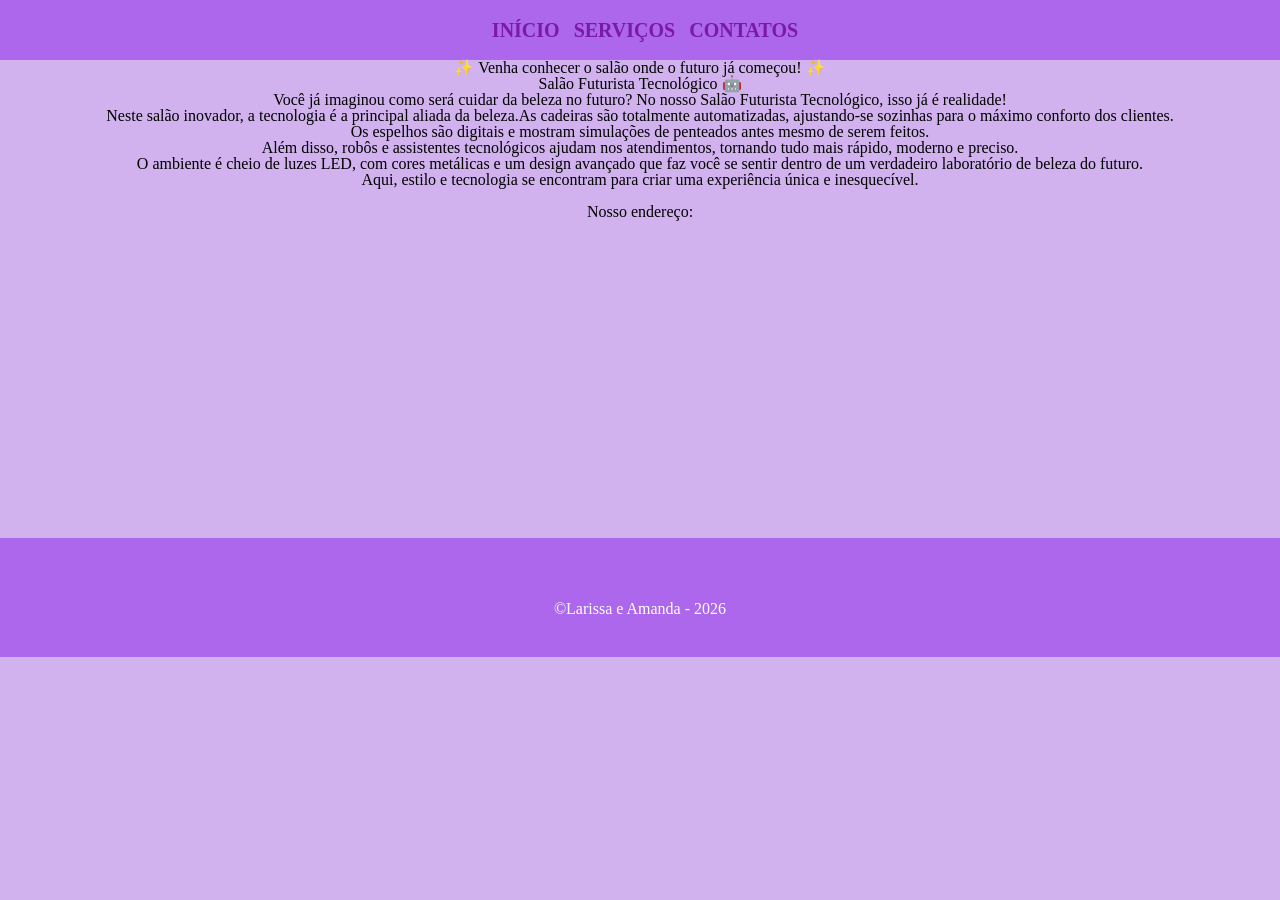
==== index.html @ b72f7a3f "Add files via upload" ====
<!DOCTYPE html>
<html lang="pt-br">
<head>
    <meta charset="UTF-8">
    <meta name="viewport" content="width=device-width, initial-scale=1.0">
    <title>Serviços</title>
    <link rel="stylesheet" href="reset.css">
    <link rel="stylesheet" href="style-home.css">
</head>
<body>
      <header>
        <div class="caixa">
            <nav>
                <ul>
                    <li><a href="INDEX.HTML">INÍCIO</a></li>
                    <li><a href="servicos.html">SERVIÇOS</a></li>
                    <li><a href="contatos.html">CONTATOS</a></li>
                    
                </ul>
            </nav>
        <div>
    </header>

    <main>
    <p><h2>✨ Venha conhecer o salão onde o futuro já começou! ✨</h2></p>
    
   <i><b><h2>Salão Futurista Tecnológico 🤖</h2></b></i>
<i><h3>Você já imaginou como será cuidar da beleza no futuro? No nosso Salão Futurista Tecnológico, isso já é realidade!</h3></i>
<i><h3>Neste salão inovador, a tecnologia é a principal aliada da beleza.As cadeiras são totalmente automatizadas, ajustando-se sozinhas para o máximo conforto dos clientes. 
    <br>Os espelhos são digitais e mostram simulações de penteados antes mesmo de serem feitos.<br>
     Além disso, robôs e assistentes tecnológicos ajudam nos atendimentos, tornando tudo mais rápido, moderno e preciso.</h3></i>
<i><h3>O ambiente é cheio de luzes LED, com cores metálicas e um design avançado que faz você se sentir dentro de um verdadeiro laboratório de beleza do futuro.
     <br>Aqui, estilo e tecnologia se encontram para criar uma experiência única e inesquecível.<br></h3></i>

    <img src="1000019145.jpg" alt="">

    <div class="mapa">
     <h2>Nosso endereço:</h2>
        <iframe src="https://www.google.com/maps/embed?pb=!1m18!1m12!1m3!1d14413.384000553957!2d-49.23731373190284!3d-25.42669346174529!2m3!1f0!2f0!3f0!3m2!1i1024!2i768!4f13.1!3m3!1m2!1s0x94dce56821e99c33%3A0xa2be01bf8258084f!2sFrank%20d%60Ferran%20Sal%C3%A3o%20de%20Beleza%20%26%20Barbearia%20%7C%20Jockey%20Plaza%20Shopping!5e0!3m2!1spt-BR!2sbr!4v1793286608518!5m2!1spt-BR!2sbr" width="400" height="300" style="border:0;" allowfullscreen="" loading="lazy" referrerpolicy="strict-origin-when-cross-origin"></iframe>
        <iframe width="560" height="315" src="https://www.youtube.com/embed/a-DZrDLbnRI?si=2URHOa3ruLlLk7Y8" title="YouTube video player" frameborder="0" allow="accelerometer; autoplay; clipboard-write; encrypted-media; gyroscope; picture-in-picture; web-share" referrerpolicy="strict-origin-when-cross-origin" allowfullscreen></iframe>
    </div>
    </div>
    </main>
    </head>
    <footer>
        <img src="logo.png.png" alt="">
        <p>&copy;Larissa e Amanda - 2026</p>
    </footer>
</body>
</html>
---- style-home.css ----
header{
    background-color: rgb(172, 103, 236);
    height: 20px;
    padding: 20px 0;
}
nav li{
    display:inline;
    margin: 0 0 0 10px;
}
nav a{
    text-decoration: none;
    text-transform: uppercase;
    color: rgb(112, 9, 153, 0.829);
    font-size: 20px;
    font-weight: bold; 
}
.caixa{
    position: relative;
    width: 940px;
    margin: 0 auto;
}
h1{
            color: rgba(112, 9, 153, 0.829);
            background-color: rgb(172, 103, 236);
}
body{
            background-color: rgb(209, 178, 238);
            text-align: center;
}

img{
            width: 800px;
}
footer{
    text-align: center;
    background-color:rgb(172, 103, 236);
    padding: 40px 0;
}
footer img{
    width: 50px;
    margin-top: 20px;
}
footer p{
    color: white;
}
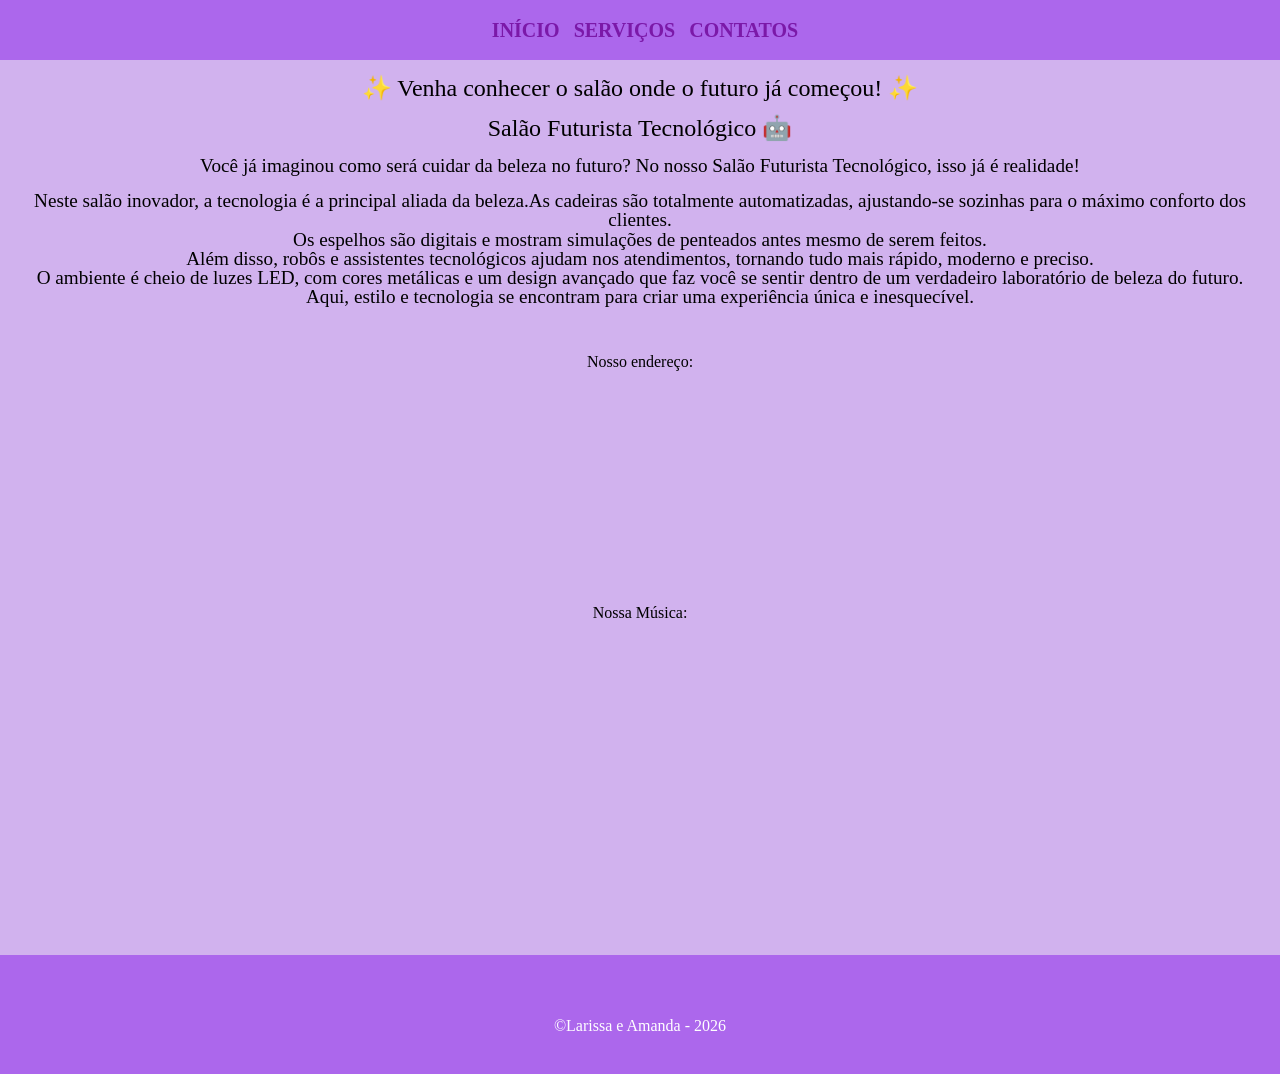
==== commit c6757fb5: "Refactor index.html for improved layout and content Updated HTML structure and content for the salon" ====
--- a/index.html
+++ b/index.html
@@ -22,23 +22,24 @@
     </header>
 
     <main>
-    <p><h2>✨ Venha conhecer o salão onde o futuro já começou! ✨</h2></p>
-    
-   <i><b><h2>Salão Futurista Tecnológico 🤖</h2></b></i>
-<i><h3>Você já imaginou como será cuidar da beleza no futuro? No nosso Salão Futurista Tecnológico, isso já é realidade!</h3></i>
+    <br><p><h2>✨ Venha conhecer o salão onde o futuro já começou! ✨</h2></p></br>
+    <i><b><h2>Salão Futurista Tecnológico 🤖</h2></b></i>
+
+<br></b><i><h3>Você já imaginou como será cuidar da beleza no futuro? No nosso Salão Futurista Tecnológico, isso já é realidade!</h3></b></i></br>
 <i><h3>Neste salão inovador, a tecnologia é a principal aliada da beleza.As cadeiras são totalmente automatizadas, ajustando-se sozinhas para o máximo conforto dos clientes. 
     <br>Os espelhos são digitais e mostram simulações de penteados antes mesmo de serem feitos.<br>
      Além disso, robôs e assistentes tecnológicos ajudam nos atendimentos, tornando tudo mais rápido, moderno e preciso.</h3></i>
 <i><h3>O ambiente é cheio de luzes LED, com cores metálicas e um design avançado que faz você se sentir dentro de um verdadeiro laboratório de beleza do futuro.
      <br>Aqui, estilo e tecnologia se encontram para criar uma experiência única e inesquecível.<br></h3></i>
 
-    <img src="1000019145.jpg" alt="">
+    <br><img src="salao.jpg.jpeg" alt=""></br>
 
     <div class="mapa">
-     <h2>Nosso endereço:</h2>
-        <iframe src="https://www.google.com/maps/embed?pb=!1m18!1m12!1m3!1d14413.384000553957!2d-49.23731373190284!3d-25.42669346174529!2m3!1f0!2f0!3f0!3m2!1i1024!2i768!4f13.1!3m3!1m2!1s0x94dce56821e99c33%3A0xa2be01bf8258084f!2sFrank%20d%60Ferran%20Sal%C3%A3o%20de%20Beleza%20%26%20Barbearia%20%7C%20Jockey%20Plaza%20Shopping!5e0!3m2!1spt-BR!2sbr!4v1793286608518!5m2!1spt-BR!2sbr" width="400" height="300" style="border:0;" allowfullscreen="" loading="lazy" referrerpolicy="strict-origin-when-cross-origin"></iframe>
-        <iframe width="560" height="315" src="https://www.youtube.com/embed/a-DZrDLbnRI?si=2URHOa3ruLlLk7Y8" title="YouTube video player" frameborder="0" allow="accelerometer; autoplay; clipboard-write; encrypted-media; gyroscope; picture-in-picture; web-share" referrerpolicy="strict-origin-when-cross-origin" allowfullscreen></iframe>
-    </div>
+  <br><h4>Nosso endereço:</h4></br>
+        <iframe src="https://www.google.com/maps/embed?pb=!1m18!1m12!1m3!1d28832.294410457776!2d-49.20200868916014!3d-25.403578699999983!2m3!1f0!2f0!3f0!3m2!1i1024!2i768!4f13.1!3m3!1m2!1s0x94dcefc66b13b307%3A0xd2cef2cafe95681b!2sSal%C3%A3o%20Alpha%20Beauty!5e0!3m2!1spt-BR!2sbr!4v1793473816383!5m2!1spt-BR!2sbr" width="200" height="200" style="border:0;" allowfullscreen="" loading="lazy" referrerpolicy="strict-origin-when-cross-origin"></iframe>
+    <div class="video">
+    <br><h4>Nossa Música:</h4></br>
+        <iframe width="560" height="315" src="https://www.youtube.com/embed/a-DZrDLbnRI?si=aPM5AmlJmOOGe1SH&amp;controls=0" title="YouTube video player" frameborder="0" allow="accelerometer; autoplay; clipboard-write; encrypted-media; gyroscope; picture-in-picture; web-share" referrerpolicy="strict-origin-when-cross-origin" allowfullscreen></iframe>
     </div>
     </main>
     </head>
--- a/style-home.css
+++ b/style-home.css
@@ -27,9 +27,17 @@
             background-color: rgb(209, 178, 238);
             text-align: center;
 }
-
+h2{
+    font-family: fantasy;
+    text-align:center;
+    font-size: x-large;
+}
+h3{
+    text-align: center;
+    font-size: larger;
+}
 img{
-            width: 800px;
+            width: 500px;
 }
 footer{
     text-align: center;
